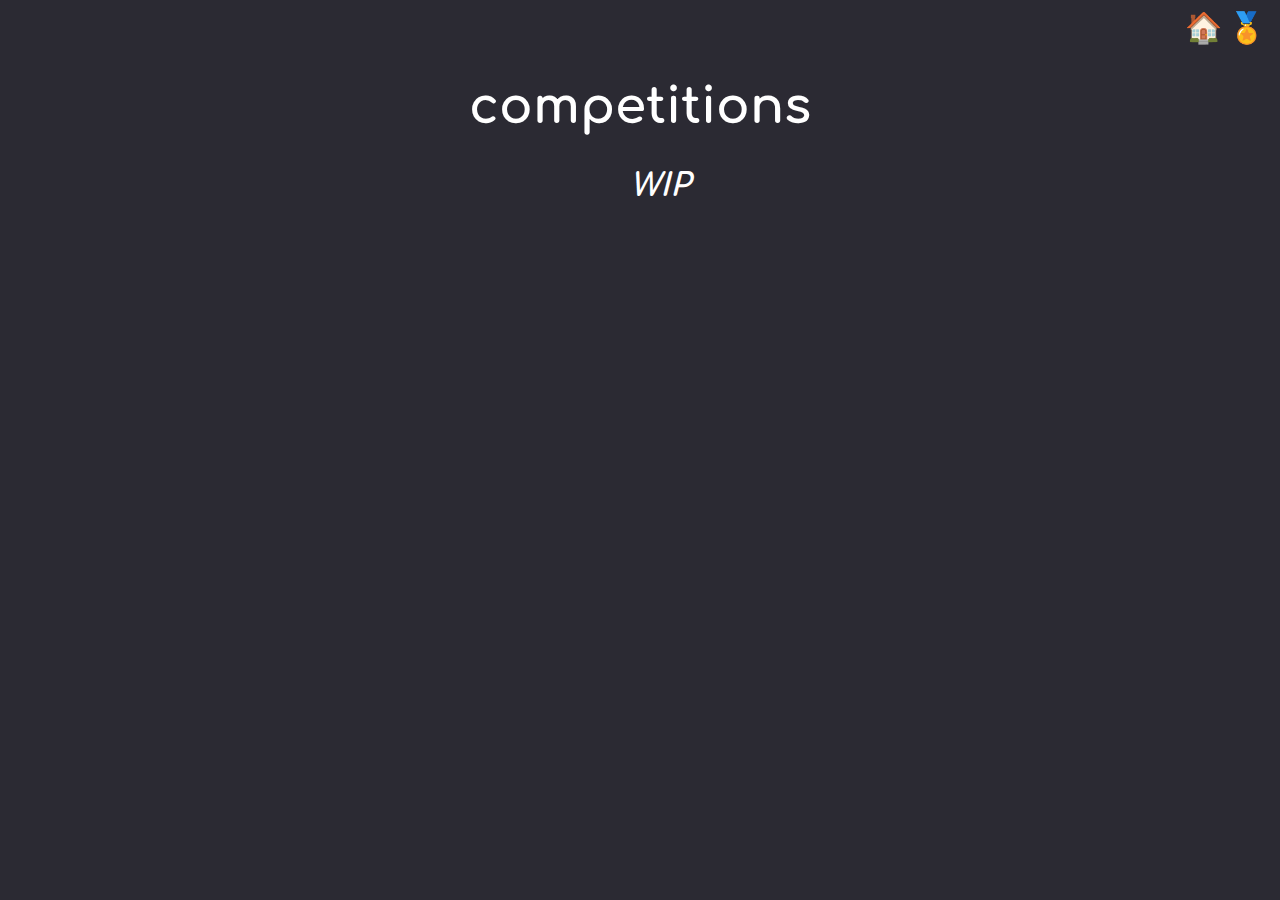
==== competitions.html @ b03e27f4 "add competitions tab and nav bar" ====
<!DOCTYPE html>
<html lang="en">
<head>
    <meta name="viewport" content="width=device-width, initial-scale=1.0">
    <meta charset="UTF-8">
    <link href="comp.css" rel="stylesheet" type="text/css" />
    <script defer src="AOS script.js"></script>
    <link rel="preconnect" href="https://fonts.googleapis.com">
    <link rel="preconnect" href="https://fonts.gstatic.com" crossorigin>
    <link href="https://fonts.googleapis.com/css2?family=Inconsolata:wght@200..900&display=swap" rel="stylesheet">
    <link rel="preconnect" href="https://fonts.googleapis.com">
    <link rel="preconnect" href="https://fonts.gstatic.com" crossorigin>
    <link href="https://fonts.googleapis.com/css2?family=Comfortaa:wght@300..700&display=swap" rel="stylesheet">
    <title>nice to meet you</title>
</head>

<body>
    <main>
        <section class = "top-nav">
            <a class="active" href="index.html" title="Home">🏠</a>
            <a href="competitions.html" title="Competitions">🏅</a>
        </section>

        <section>
            <h1 class = "header">competitions</h1>
        </section>

        <ul>

        <section>
            <div>
                <h1 style="font-style: italic;color: white; text-align: center;">WIP</h1>
            </div>
        </section>
    </main>
</body>
</html>
---- comp.css ----
/*garbage code*/
@media (max-width: 610px) {
    h1{
        font-size: 40px;
    }
    h2{
        font-size:30px;
    }
    h3{
        font-size:20px;
    }
    h4{
        font-size: 15px;
    }
    p {
        font-size: 15px;
    }
    li{
        font-size: 13px;
    }
    .head{
        font-size: 10px;
    }
}


body{
    background-color: #2b2a33;
    font-family:'Comfortaa', monospace;
    border: 1px ;
    border-radius: 2%;
    font-weight: bold;
    background-image: linear-gradient(top bottom right, #2E323C, #444B59);
    margin: 0;
    padding: relative;

}

hr{
    border-color: #2b2a33;
    color:#2b2a33;
    opacity: 0;
    width:90%;
}

.header{
    text-align: center;
    padding: 0%;
    font-family:'Comfortaa', monospace;
    font-size: 50px;
    color: white;

}

.top-nav{
    text-align: right;
    color: white;
    text-decoration: none;
    overflow: hidden;
    font-size: 20px;
    margin-right: 15px;
    margin-top: 10px;

}

.top-nav a{
    color :white;
    text-decoration: none;
    font-size: 30px;
}
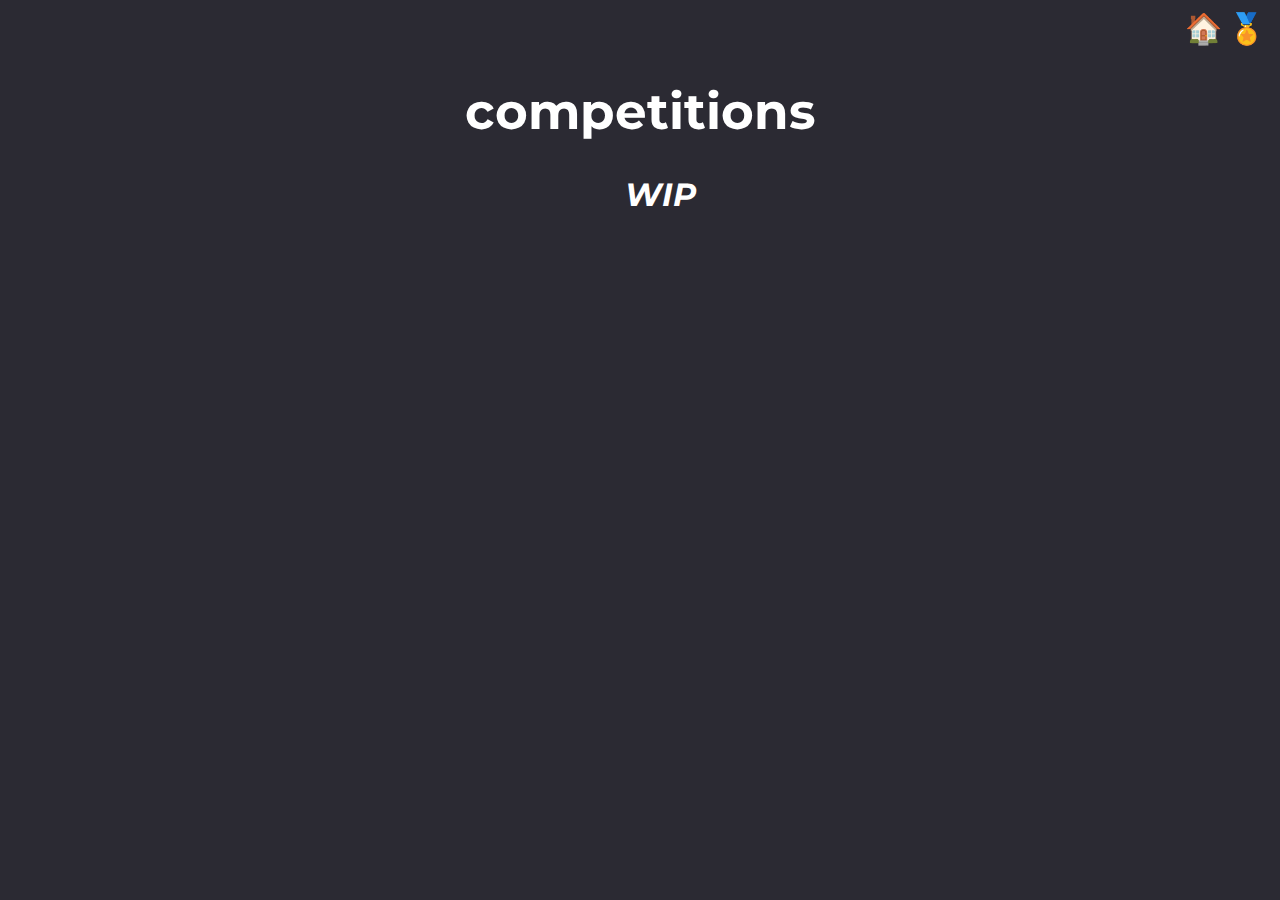
==== commit c5e96ac0: "update font to montserrat" ====
--- a/competitions.html
+++ b/competitions.html
@@ -10,7 +10,7 @@
     <link href="https://fonts.googleapis.com/css2?family=Inconsolata:wght@200..900&display=swap" rel="stylesheet">
     <link rel="preconnect" href="https://fonts.googleapis.com">
     <link rel="preconnect" href="https://fonts.gstatic.com" crossorigin>
-    <link href="https://fonts.googleapis.com/css2?family=Comfortaa:wght@300..700&display=swap" rel="stylesheet">
+    <link href="https://fonts.googleapis.com/css2?family=Montserrat:ital,wght@0,100..900;1,100..900&display=swap" rel="stylesheet">
     <title>nice to meet you</title>
 </head>
 
--- a/comp.css
+++ b/comp.css
@@ -26,7 +26,7 @@
 
 body{
     background-color: #2b2a33;
-    font-family:'Comfortaa', monospace;
+    font-family:'Montserrat', monospace;
     border: 1px ;
     border-radius: 2%;
     font-weight: bold;
@@ -46,7 +46,7 @@
 .header{
     text-align: center;
     padding: 0%;
-    font-family:'Comfortaa', monospace;
+    font-family:'Montserrat', monospace;
     font-size: 50px;
     color: white;
 
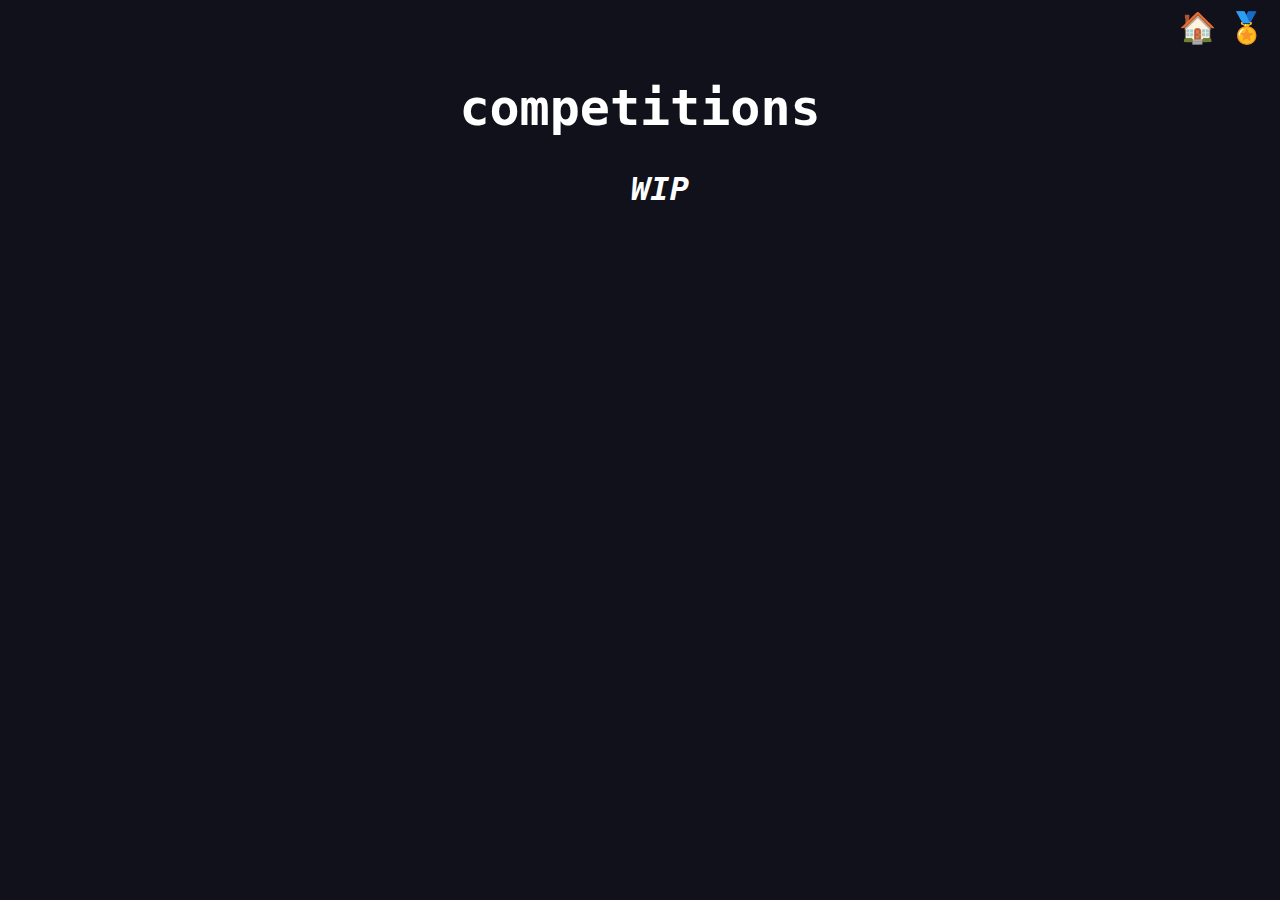
==== commit 7dc4a7f1: "change colour scheme and fix svg's" ====
--- a/competitions.html
+++ b/competitions.html
@@ -10,7 +10,7 @@
     <link href="https://fonts.googleapis.com/css2?family=Inconsolata:wght@200..900&display=swap" rel="stylesheet">
     <link rel="preconnect" href="https://fonts.googleapis.com">
     <link rel="preconnect" href="https://fonts.gstatic.com" crossorigin>
-    <link href="https://fonts.googleapis.com/css2?family=Montserrat:ital,wght@0,100..900;1,100..900&display=swap" rel="stylesheet">
+    <link href="https://fonts.googleapis.com/css2?family=Comfortaa:wght@300..700&display=swap" rel="stylesheet">
     <title>nice to meet you</title>
 </head>
 
--- a/comp.css
+++ b/comp.css
@@ -25,7 +25,7 @@
 
 
 body{
-    background-color: #2b2a33;
+    background-color: #11111b;
     font-family:'Montserrat', monospace;
     border: 1px ;
     border-radius: 2%;
